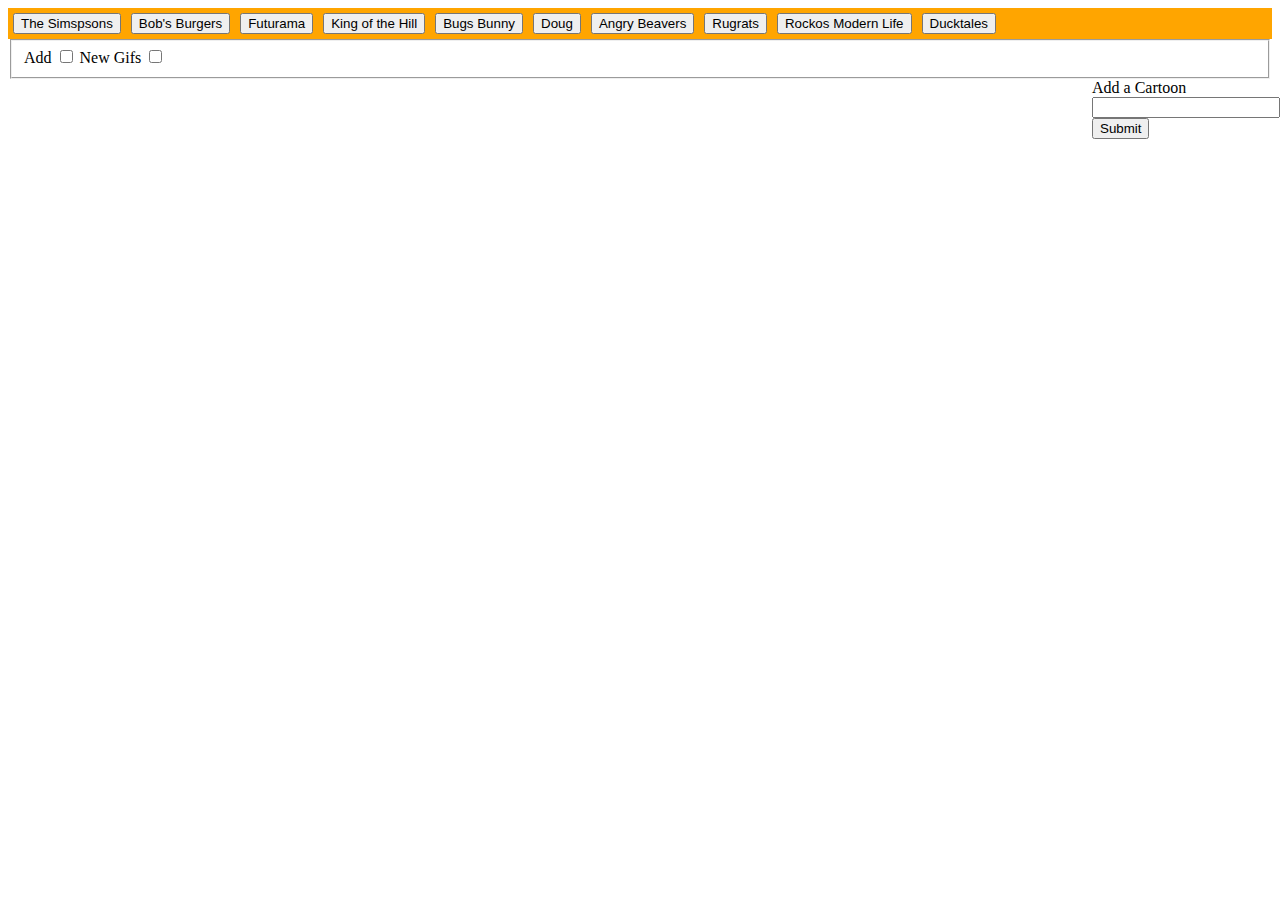
==== index.html @ 7c5bb8d4 "Updated HTML, CSS and JS" ====
<!DOCTYPE html>
<html lang "en-us">

<head>
    <meta charset="UTF-8">
    <title> GIPHY App</title>
    <script src="https://cdnjs.cloudflare.com/ajax/libs/jquery/3.2.1/jquery.min.js"></script>
    <link rel="stylesheet" type="text/css" href="assets\css\style.css">
</head>

<body>
    <div class="outline">
        <div class="buttonHolder"></div>
        <div>
            <div>
                <fieldset>
                    <!--<legend>Select a Location: </legend>-->
                    <label for="check-1">Add</label>
                    <input type="checkbox" name="check-1" id="check-1" value="add" class="check">
                    <!--<label for="radio-2">Replace</label>
                <input type="radio" name="radio-1" id="radio-2" value="replace">
                <label for="radio-3">London</label>
                <input type="radio" name="radio-1" id="radio-3">-->
                <!--</fieldset>
                <fieldset>-->
                    <label for="check-2">New Gifs</label>
                    <input type="checkbox" name="check-2" id ="check-2" value = "new"  class="check">
                </fieldset>
            </div>
        </div>
        <div class="gifHolder"></div>
        <div class="input">
            <div class="label"> Add a Cartoon</div>
            <div class="textBox">
                <input id="cartoonName" type="text" name="cartoon">
            </div>
            <div>
                <button id="submit" type="button">Submit</button>
            </div>
            <div id="message"></div>
        </div>
    </div>
    <script type="text/javascript" src="assets\javascript\app.js"></script>
</body>

</html>
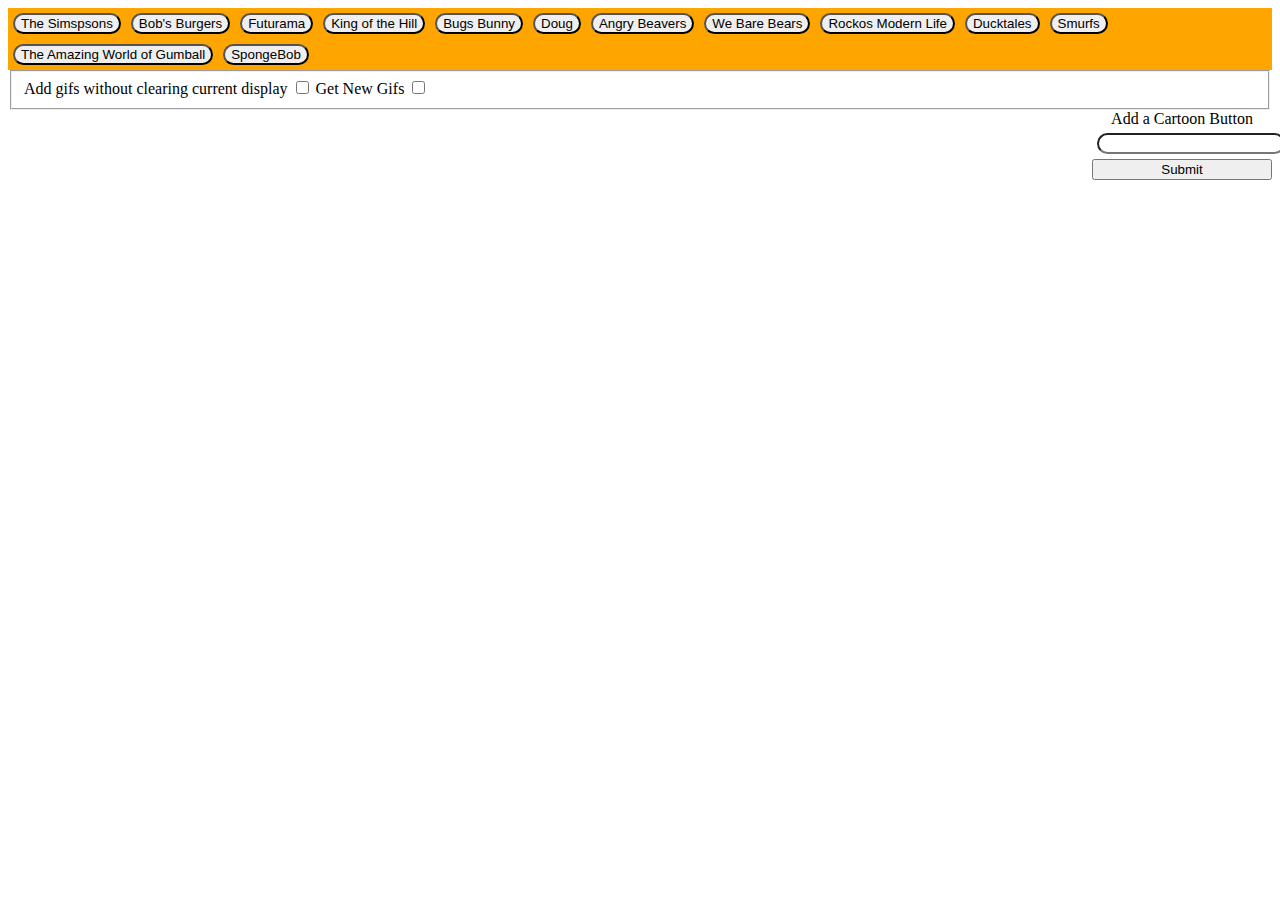
==== commit 3a28af43: "updates to look and feel" ====
--- a/index.html
+++ b/index.html
@@ -15,7 +15,7 @@
             <div>
                 <fieldset>
                     <!--<legend>Select a Location: </legend>-->
-                    <label for="check-1">Add</label>
+                    <label for="check-1">Add gifs without clearing current display</label>
                     <input type="checkbox" name="check-1" id="check-1" value="add" class="check">
                     <!--<label for="radio-2">Replace</label>
                 <input type="radio" name="radio-1" id="radio-2" value="replace">
@@ -23,19 +23,19 @@
                 <input type="radio" name="radio-1" id="radio-3">-->
                 <!--</fieldset>
                 <fieldset>-->
-                    <label for="check-2">New Gifs</label>
+                    <label for="check-2">Get New Gifs</label>
                     <input type="checkbox" name="check-2" id ="check-2" value = "new"  class="check">
                 </fieldset>
             </div>
         </div>
         <div class="gifHolder"></div>
         <div class="input">
-            <div class="label"> Add a Cartoon</div>
+            <div class="label"> Add a Cartoon Button</div>
             <div class="textBox">
                 <input id="cartoonName" type="text" name="cartoon">
             </div>
             <div>
-                <button id="submit" type="button">Submit</button>
+                <button id="submit" type="button" class="submit">Submit</button>
             </div>
             <div id="message"></div>
         </div>
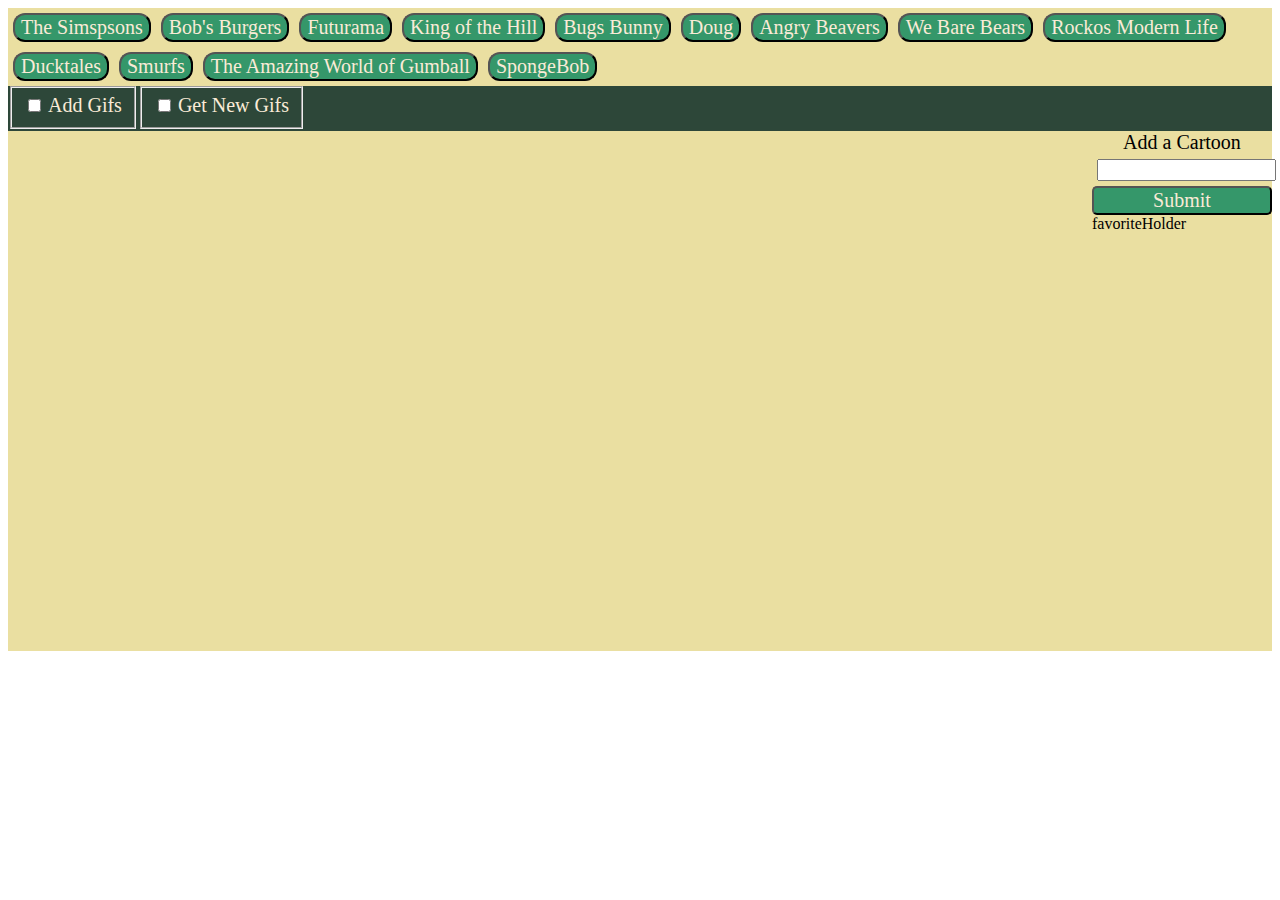
==== commit 253137e7: "styling adding favorite" ====
--- a/index.html
+++ b/index.html
@@ -5,39 +5,47 @@
     <meta charset="UTF-8">
     <title> GIPHY App</title>
     <script src="https://cdnjs.cloudflare.com/ajax/libs/jquery/3.2.1/jquery.min.js"></script>
+    <link rel="stylesheet" href="https://use.fontawesome.com/releases/v5.8.1/css/all.css" integrity="sha384-50oBUHEmvpQ+1lW4y57PTFmhCaXp0ML5d60M1M7uH2+nqUivzIebhndOJK28anvf" crossorigin="anonymous">
     <link rel="stylesheet" type="text/css" href="assets\css\style.css">
 </head>
 
 <body>
     <div class="outline">
         <div class="buttonHolder"></div>
-        <div>
-            <div>
+        <div class="checkHolder">
+            <div class="checkbox">
                 <fieldset>
                     <!--<legend>Select a Location: </legend>-->
-                    <label for="check-1">Add gifs without clearing current display</label>
                     <input type="checkbox" name="check-1" id="check-1" value="add" class="check">
-                    <!--<label for="radio-2">Replace</label>
-                <input type="radio" name="radio-1" id="radio-2" value="replace">
-                <label for="radio-3">London</label>
-                <input type="radio" name="radio-1" id="radio-3">-->
-                <!--</fieldset>
-                <fieldset>-->
-                    <label for="check-2">Get New Gifs</label>
-                    <input type="checkbox" name="check-2" id ="check-2" value = "new"  class="check">
+                    <label class="tooltip" for="check-1">
+                        Add Gifs
+                        <span class="tooltiptext">Clicking will add the gifs without clearing the current gifs</span>
+                    </label>
+                </fieldset>
+            </div>
+            <div class="checkbox">
+                <fieldset>
+                    <input type="checkbox" name="check-2" id="check-2" value="new" class="check">
+                    <label class="tooltip" for="check-2">
+                        Get New Gifs
+                        <span class="tooltiptext">Clicking will get a new set of gifs from Giphy</span>
+                    </label>
                 </fieldset>
             </div>
         </div>
         <div class="gifHolder"></div>
         <div class="input">
-            <div class="label"> Add a Cartoon Button</div>
+            <div class="label"> Add a Cartoon</div>
             <div class="textBox">
                 <input id="cartoonName" type="text" name="cartoon">
             </div>
             <div>
-                <button id="submit" type="button" class="submit">Submit</button>
+                <button id="submit" type="button" class="submit button">Submit</button>
             </div>
             <div id="message"></div>
+            <div class="favoriteHolder">
+                favoriteHolder
+            </div>
         </div>
     </div>
     <script type="text/javascript" src="assets\javascript\app.js"></script>
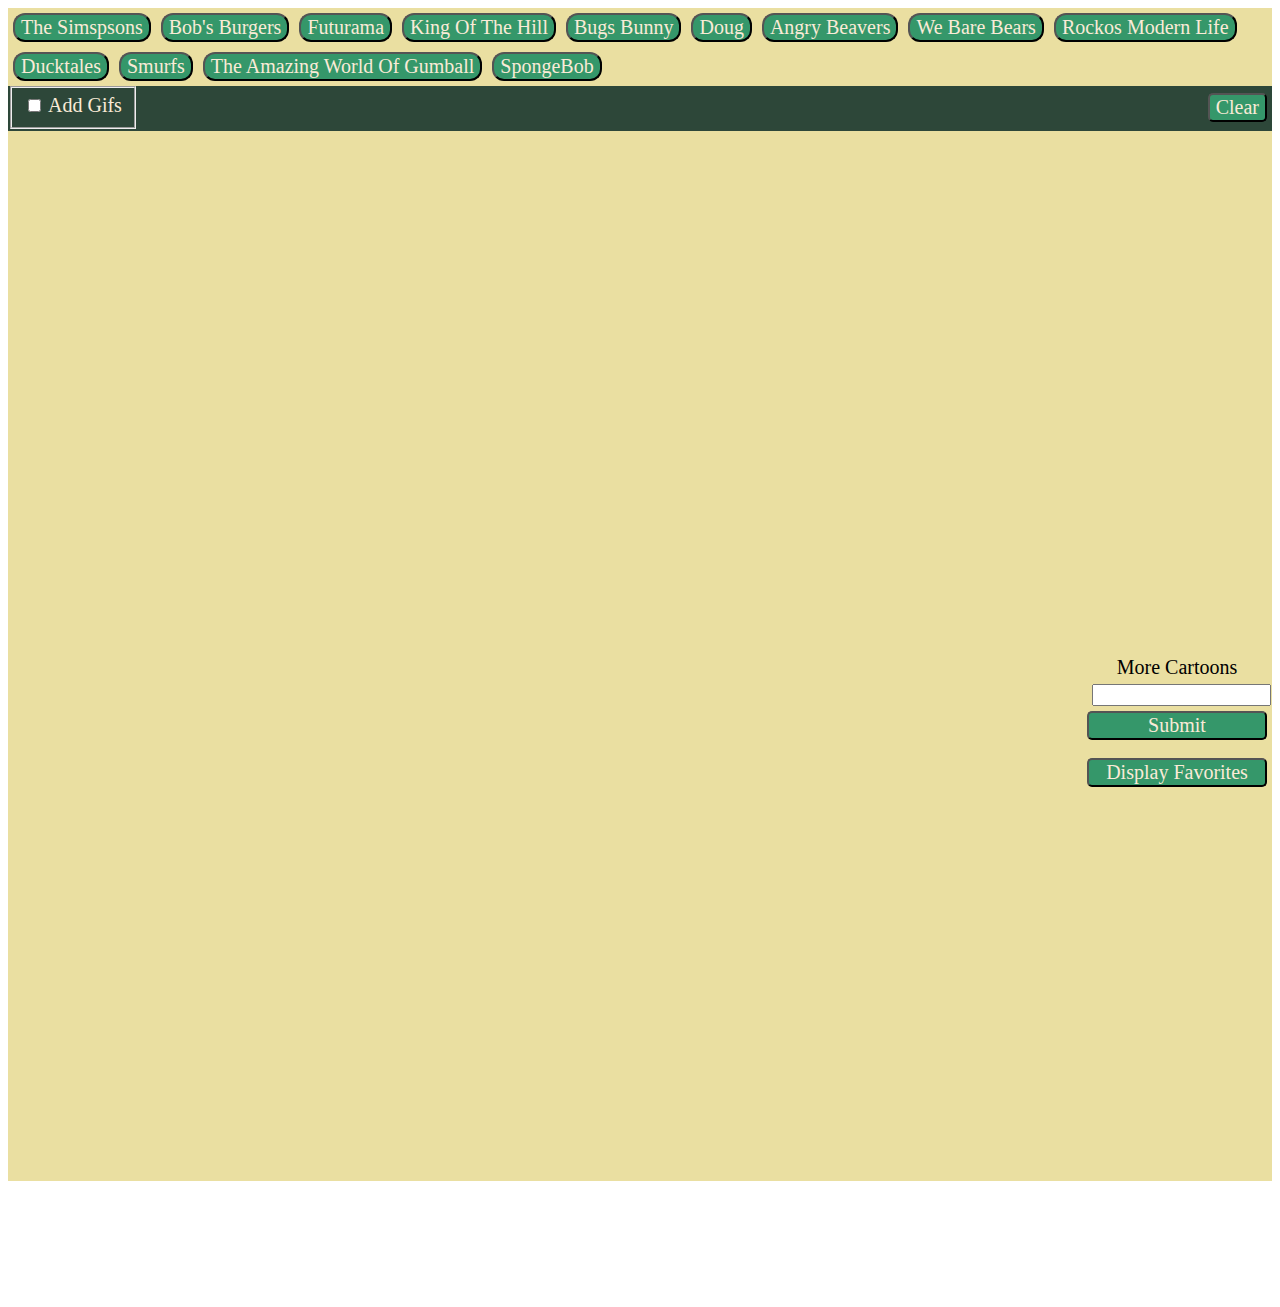
==== commit 0a130e89: "adding favorites" ====
--- a/index.html
+++ b/index.html
@@ -23,7 +23,10 @@
                     </label>
                 </fieldset>
             </div>
-            <div class="checkbox">
+            <div>
+                <button id="submit" type="button" class="cancel button">Clear</button>
+            </div>
+<!--            <div class="checkbox">
                 <fieldset>
                     <input type="checkbox" name="check-2" id="check-2" value="new" class="check">
                     <label class="tooltip" for="check-2">
@@ -31,11 +34,11 @@
                         <span class="tooltiptext">Clicking will get a new set of gifs from Giphy</span>
                     </label>
                 </fieldset>
-            </div>
+            </div> -->
         </div>
         <div class="gifHolder"></div>
         <div class="input">
-            <div class="label"> Add a Cartoon</div>
+            <div class="label"> More Cartoons</div>
             <div class="textBox">
                 <input id="cartoonName" type="text" name="cartoon">
             </div>
@@ -43,9 +46,11 @@
                 <button id="submit" type="button" class="submit button">Submit</button>
             </div>
             <div id="message"></div>
-            <div class="favoriteHolder">
-                favoriteHolder
-            </div>
+            <br>
+            <div>
+                <button id="favorite" type="button" class="favButton button">Display Favorites</button>
+            </div>    
+            <div class="favoriteHolder"></div>
         </div>
     </div>
     <script type="text/javascript" src="assets\javascript\app.js"></script>
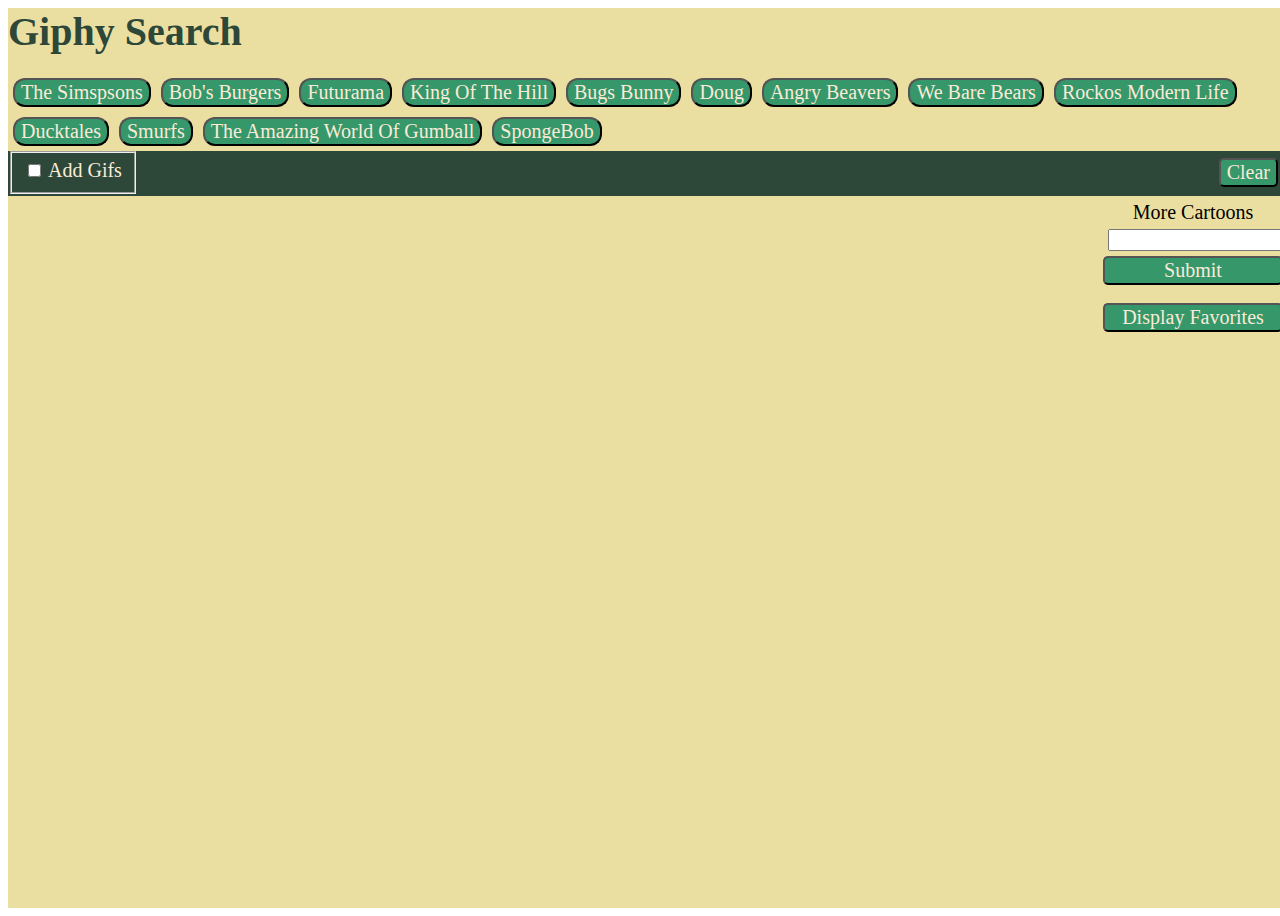
==== commit 565e9740: "added title and favorites with local storage" ====
--- a/index.html
+++ b/index.html
@@ -11,6 +11,8 @@
 
 <body>
     <div class="outline">
+        <div class="header"> Giphy Search </div>
+        <br>
         <div class="buttonHolder"></div>
         <div class="checkHolder">
             <div class="checkbox">
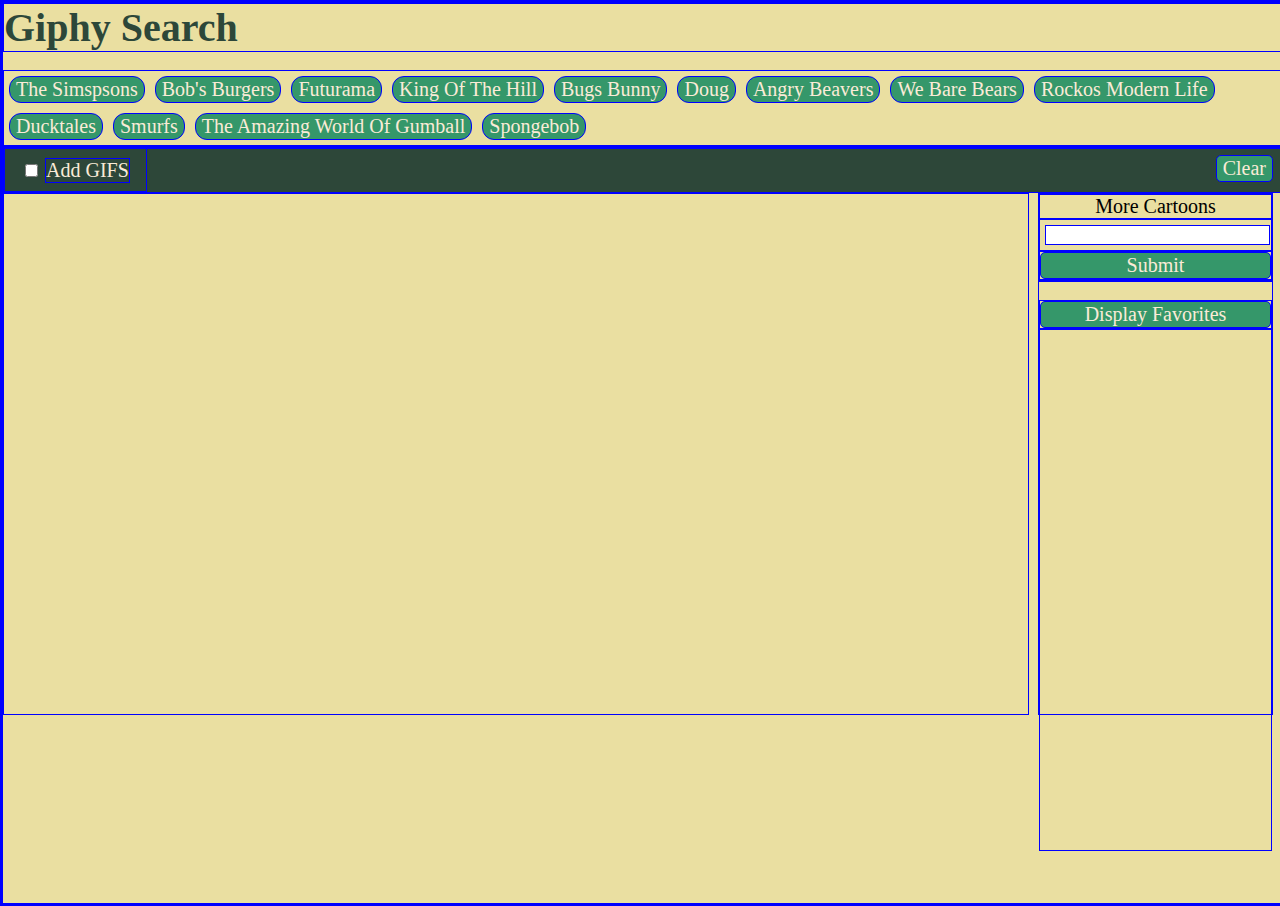
==== commit ce42ab94: "cleaned up display and mobile responsiveness" ====
--- a/index.html
+++ b/index.html
@@ -20,7 +20,7 @@
                     <!--<legend>Select a Location: </legend>-->
                     <input type="checkbox" name="check-1" id="check-1" value="add" class="check">
                     <label class="tooltip" for="check-1">
-                        Add Gifs
+                        Add GIFS
                         <span class="tooltiptext">Clicking will add the gifs without clearing the current gifs</span>
                     </label>
                 </fieldset>
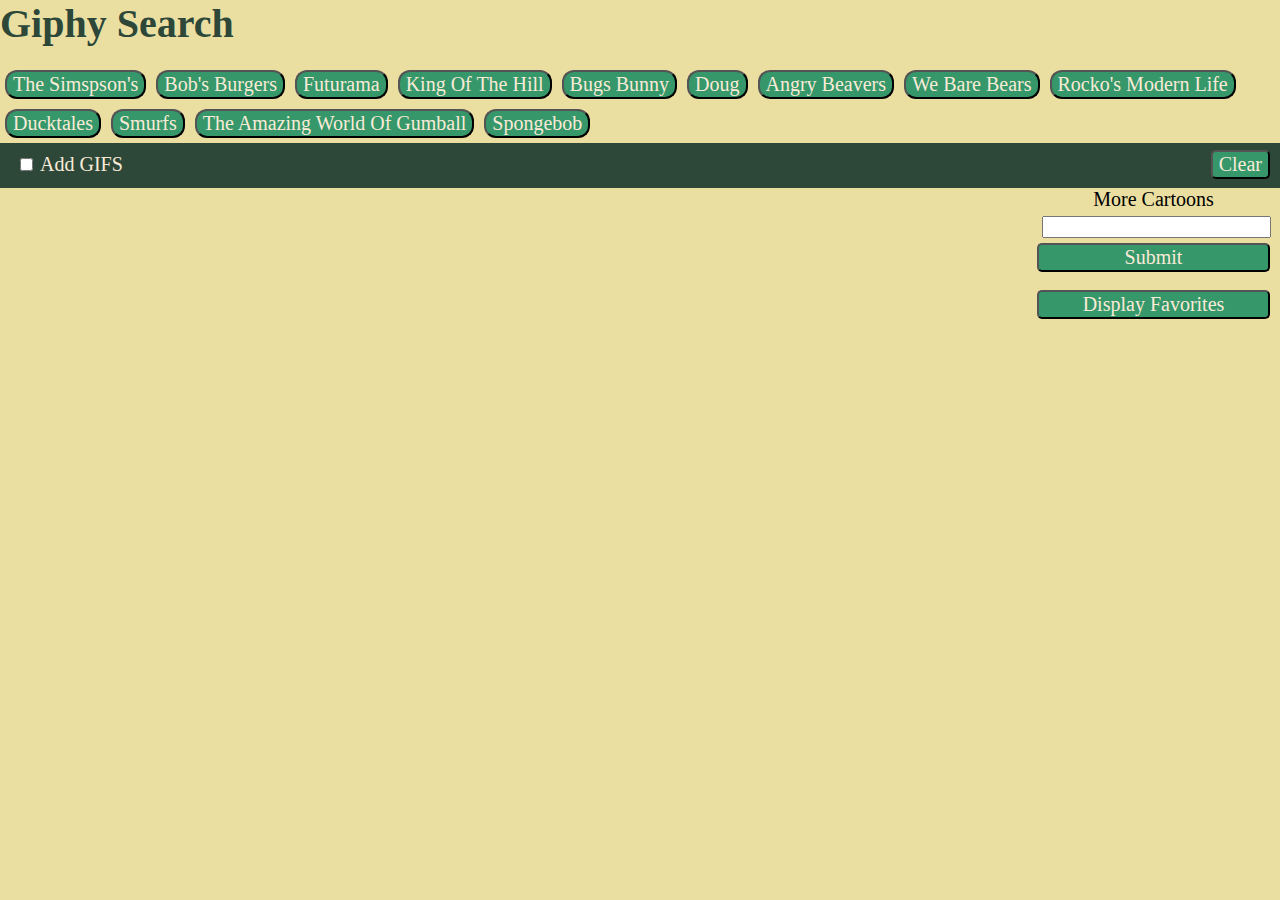
==== commit 55bc17b7: "fix state bug making animation not work and updated comments" ====
--- a/index.html
+++ b/index.html
@@ -3,17 +3,25 @@
 
 <head>
     <meta charset="UTF-8">
+    <!--set view port for mobile use-->
+    <meta name="viewport" content="width=device-width, initial-scale=1.0">
     <title> GIPHY App</title>
+    <!--link to JQuery-->
     <script src="https://cdnjs.cloudflare.com/ajax/libs/jquery/3.2.1/jquery.min.js"></script>
+    <!--link to use heart font for favorite-->
     <link rel="stylesheet" href="https://use.fontawesome.com/releases/v5.8.1/css/all.css" integrity="sha384-50oBUHEmvpQ+1lW4y57PTFmhCaXp0ML5d60M1M7uH2+nqUivzIebhndOJK28anvf" crossorigin="anonymous">
+    <!--link to my css -->
     <link rel="stylesheet" type="text/css" href="assets\css\style.css">
 </head>
 
 <body>
     <div class="outline">
+        <!--title on the page-->
         <div class="header"> Giphy Search </div>
         <br>
+        <!--div to holf topic buttons-->
         <div class="buttonHolder"></div>
+        <!--div to hold check box and clear button-->
         <div class="checkHolder">
             <div class="checkbox">
                 <fieldset>
@@ -28,17 +36,10 @@
             <div>
                 <button id="submit" type="button" class="cancel button">Clear</button>
             </div>
-<!--            <div class="checkbox">
-                <fieldset>
-                    <input type="checkbox" name="check-2" id="check-2" value="new" class="check">
-                    <label class="tooltip" for="check-2">
-                        Get New Gifs
-                        <span class="tooltiptext">Clicking will get a new set of gifs from Giphy</span>
-                    </label>
-                </fieldset>
-            </div> -->
         </div>
+        <!--div to hold the gif cards-->
         <div class="gifHolder"></div>
+        <!--div for the input items-->
         <div class="input">
             <div class="label"> More Cartoons</div>
             <div class="textBox">
@@ -49,12 +50,14 @@
             </div>
             <div id="message"></div>
             <br>
+            <!--div to hold favorites-->
             <div>
                 <button id="favorite" type="button" class="favButton button">Display Favorites</button>
             </div>    
             <div class="favoriteHolder"></div>
         </div>
     </div>
+    <!--link to the javascript-->
     <script type="text/javascript" src="assets\javascript\app.js"></script>
 </body>
 
